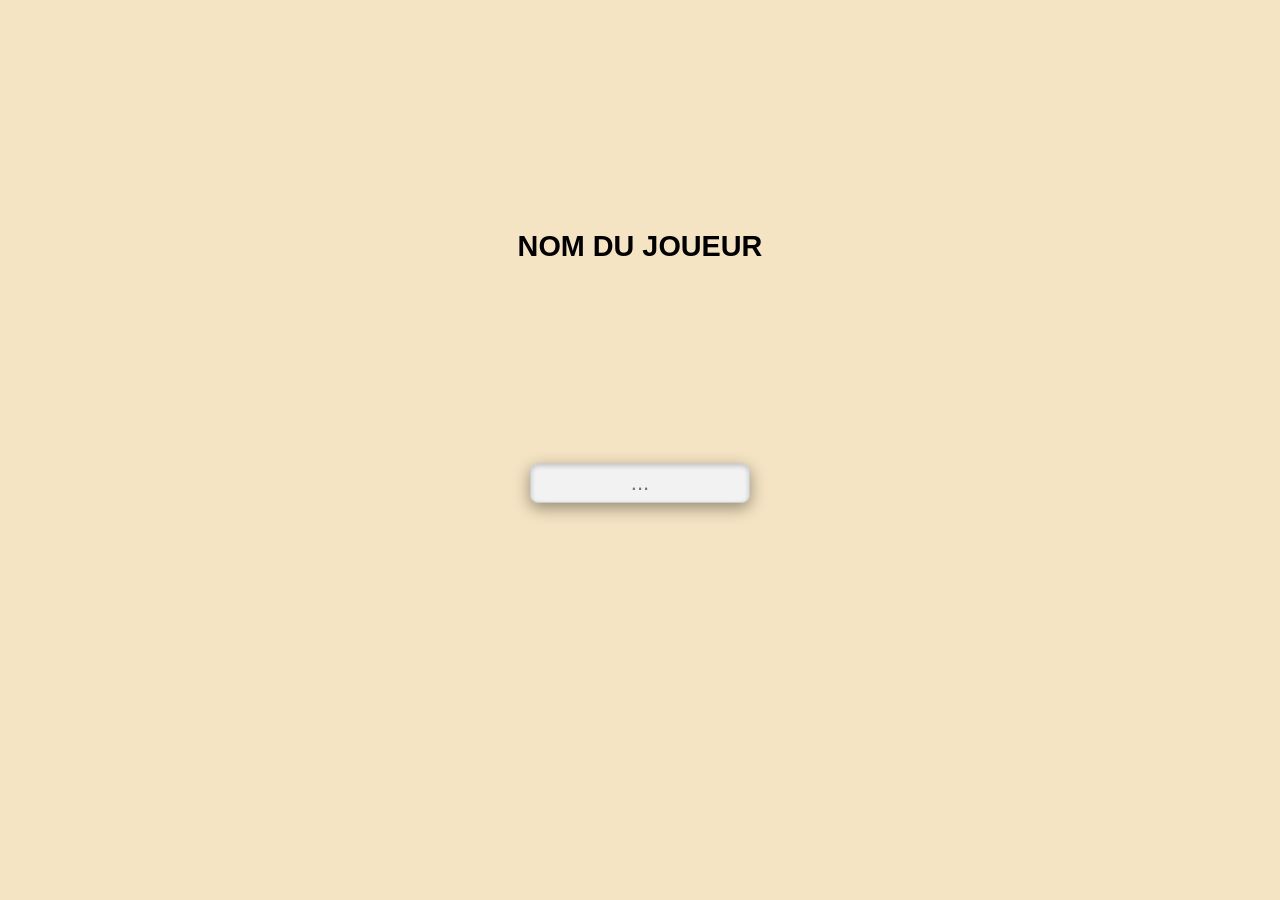
==== fruit-eater/controller/index.html @ e99cc867 "feat: Introduce team selection UI and add numerous game assets for characters and results." ====
<!DOCTYPE html>
<html lang="fr">

<head>
  <meta charset="UTF-8" />
  <meta name="viewport" content="width=device-width, initial-scale=1.0, user-scalable=no, viewport-fit=cover" />
  <title>Pirate Controller</title>
  <link rel="stylesheet" href="style.css?v=3" />
</head>

<body>

  <div id="screen-join" class="screen">

    <div class="sc-logo"></div>

    <h2 class="sc-label">NOM DU JOUEUR</h2>

    <div class="sc-input-group">
      <div class="sc-helm-deco"></div>
      <div class="sc-input-banner">
        <input type="text" id="pseudo" placeholder="..." maxlength="12" autocomplete="off" />
      </div>
    </div>

    <div id="btn-join" class="sc-btn-banner"></div>
  </div>

  <!-- ÉCRAN DE SÉLECTION DE PERSONNAGE -->
  <div id="screen-select" class="screen hidden">
    <div class="select-bg">
      <div class="select-header">
        <div class="select-team-badge" id="select-team-badge">TEAM PIRATE</div>
        <h2 class="select-title">CHOISIS TON PERSONNAGE</h2>
      </div>
      <div class="select-grid" id="select-grid">
        <!-- Les personnages seront ajoutés dynamiquement par JS -->
      </div>
      <div class="select-footer">
        <p class="select-hint">Touche un personnage pour le sélectionner</p>
      </div>
    </div>
  </div>

  <div id="screen-controller" class="screen hidden">

    <div id="gouvernail-deco"></div>

    <div class="hud-top">
      <div class="banniere-side hud-deaths-banni">
        <span class="hud-value" id="ctrl-opponent-deaths-score">0</span>
        <span class="hud-icon">💀</span>
      </div>

      <div class="banniere-center hud-player-info">
        <span class="hud-label" id="player-pseudo">-</span>
        <span class="hud-value badge" id="player-team">-</span>
      </div>

      <div class="banniere-side hud-timer">
        <span class="hud-icon sablier-deco">⌛</span>
        <span class="hud-value" id="ctrl-timer">10:00</span>
      </div>
    </div>

    <div class="joystick-zone">
      <div id="joystick-base">
        <div id="joystick-knob"></div>
      </div>
    </div>

    <div class="buttons-zone">
      <div id="btn-dash-container">
        <button id="btn-dash"></button>
        <span id="btn-dash-cooldown-text" class="hidden">10</span>
      </div>

      <div id="btn-taper-base" class="button-taper-base">
        <button id="btn-taper"></button>
      </div>
    </div>

    <div id="abordage-notif" class="hidden">⚔️ ABORDAGE !</div>
    <div id="screen-inactive" class="hidden">
      <div id="inactive-label">INACTIF</div>
      <div id="inactive-countdown">15</div>
    </div>

  </div>

  <script src="script.js?v=3"></script>
</body>

</html>
---- fruit-eater/controller/style.css ----
/* =============================================================================
   PIRATE CONTROLLER — style.css (Sea Clash Edition - Correction Portrait)
   ============================================================================= */

@import url('https://fonts.googleapis.com/css2?family=Cinzel+Decorative:wght@400;700;900&family=Pirata+One&display=swap');

:root {
  --color-rouge: #ff3c3c;
  --color-rouge-deaths: #8b0000;
  --color-parchemin: #f5e4c3;
  /* Fond beige mock-up image_13.png */
  --font-pirate: 'Pirata One', cursive;
  --font-pirate-num: 'Cinzel Decorative', cursive;
}

* {
  box-sizing: border-box;
  -webkit-touch-callout: none;
  -webkit-user-select: none;
  user-select: none;
  touch-action: none;
}

html,
body {
  width: 100%;
  height: 100%;
  margin: 0;
  padding: 0;
  overflow: hidden;
  font-family: var(--font-pirate-num);
  font-size: 16px;
  background-color: var(--color-parchemin);
}

.hidden {
  display: none !important;
}

.screen {
  position: absolute;
  top: 0;
  left: 0;
  width: 100%;
  height: 100%;
}

/* =============================================================================
   ÉCRAN 1 : CONNEXION (Sea Clash Portrait - image_13.png)
   ============================================================================= */
#screen-join {
  display: flex;
  flex-direction: column;
  align-items: center;
  justify-content: flex-start;
  padding-top: 30px;
  background-color: var(--color-parchemin);
}

/* Logo (content_file_10.png) */
.sc-logo {
  width: 350px;
  height: 180px;
  background-image: url('assets/logo-manette.png');
  background-size: contain;
  background-repeat: no-repeat;
  background-position: center;
  margin-bottom: 20px;
  filter: drop-shadow(0 4px 10px rgba(0, 0, 0, 0.5));
}

/* Titre "NOM DU JOUEUR" */
.sc-label {
  font-family: Arial, sans-serif;
  color: #000;
  font-size: 1.8rem;
  font-weight: 900;
  margin: 0 0 10px 0;
  z-index: 10;
  /* Devant le gouvernail */
}

/* Groupe Input : Gouvernail + Parchemin */
.sc-input-group {
  position: relative;
  width: 100%;
  /* Occupe toute la largeur pour centrer librement */
  max-width: 400px;
  height: 250px;
  /* Plus grand espace pour le gouvernail imposant */
  display: flex;
  justify-content: center;
  align-items: flex-end;
  /* Parchemin en bas de la zone */
  margin-bottom: 50px;
}

/* --- CORRECTION GOUVERNAIL PORTRAIT (image_13.png & content_file_11.jpg) --- */
.sc-helm-deco {
  position: absolute;
  /* On le remonte énormément pour forcer le croppage en haut */
  top: -100px;
  left: 50%;
  transform: translateX(-50%);
  /* On le rend très grand pour qu'il soit imposant */
  width: 350px;
  height: 350px;
  background-image: url('assets/gouvernail-manette.png');
  background-size: contain;
  background-repeat: no-repeat;
  background-position: center;
  z-index: 1;
  /* Derrière le parchemin */
  opacity: 0.8;
  /* Légèrement transparent mock-up image_13.png */
  mix-blend-mode: multiply;
  /* Enlève le fond blanc du JPG */
}

/* Parchemin de saisie (content_file_12.png) */
.sc-input-banner {
  position: relative;
  width: 300px;
  height: 80px;
  background-image: url('assets/banniere-manette.png');
  background-size: 100% 100%;
  background-repeat: no-repeat;
  display: flex;
  justify-content: center;
  align-items: center;
  z-index: 5;
  /* Devant le gouvernail */
  filter: drop-shadow(0px 5px 8px rgba(0, 0, 0, 0.4));
}

.sc-input-banner input {
  width: 220px;
  height: 40px;
  background-color: #f2f2f2;
  border: 1px solid #ccc;
  border-radius: 8px;
  padding: 0 10px;
  font-size: 1.4rem;
  font-family: Arial, sans-serif;
  color: #333;
  text-align: center;
  box-shadow: inset 0 2px 5px rgba(0, 0, 0, 0.2);
}

.sc-input-banner input:focus {
  outline: none;
  background-color: #fff;
}

/* Bouton de Connexion image (content_file_9.png) */
.sc-btn-banner {
  width: 320px;
  height: 100px;
  background-image: url('assets/connexion-manette.png');
  background-size: contain;
  background-repeat: no-repeat;
  background-position: center;
  border: none;
  background-color: transparent;
  cursor: pointer;
  filter: drop-shadow(0 6px 10px rgba(0, 0, 0, 0.5));
  transition: transform 0.1s, opacity 0.3s;
  z-index: 10;
}

.sc-btn-banner:active {
  transform: scale(0.95);
}

/* CORRECTION : Style pour griser le bouton pendant le chargement */
.sc-btn-banner.loading {
  opacity: 0.5;
  pointer-events: none;
  /* Désactive les clics */
}

/* =============================================================================
   ÉCRAN 2 : LA MANETTE PIRATE (Reste inchangé)
   ============================================================================= */
#screen-controller {
  background-image: url('assets/fond-manette.png');
  background-size: cover;
  background-position: top center;
  background-repeat: no-repeat;
  width: 100%;
  height: 100%;
}

#gouvernail-deco {
  position: absolute;
  top: -60px;
  left: 50%;
  transform: translateX(-50%);
  width: 250px;
  height: 250px;
  background-image: url('assets/gouvernail-manette.png');
  background-size: contain;
  background-repeat: no-repeat;
  background-position: center;
  z-index: 1;
  mix-blend-mode: screen;
}

.hud-top {
  position: absolute;
  top: 10px;
  left: 0;
  width: 100%;
  display: flex;
  justify-content: space-between;
  padding: 0 15px;
  z-index: 5;
  pointer-events: none;
}

.banniere-side {
  width: 150px;
  height: 60px;
  background-image: url('assets/banniere-manette.png');
  background-size: 100% 100%;
  display: flex;
  align-items: center;
  justify-content: center;
  font-weight: 900;
  font-size: 1.5rem;
  gap: 10px;
  filter: drop-shadow(0px 4px 5px rgba(0, 0, 0, 0.4));
}

.hud-deaths-banni {
  color: var(--color-rouge-deaths);
}

.hud-timer {
  color: #d84800;
}

.banniere-center {
  width: 280px;
  height: 80px;
  background-image: url('assets/banniere-manette.png');
  background-size: 100% 100%;
  display: flex;
  flex-direction: column;
  align-items: center;
  justify-content: center;
  margin-top: 15px;
  filter: drop-shadow(0px 4px 5px rgba(0, 0, 0, 0.5));
}

#player-pseudo {
  font-size: 1.4rem;
  font-weight: 900;
  color: #000;
  margin-top: -5px;
  font-family: Arial, sans-serif;
}

#player-team {
  font-size: 1.2rem;
  font-weight: 900;
  font-family: Arial, sans-serif;
}

#player-team.monstre {
  color: #0055ff;
}

#player-team.pirate {
  color: #cc0000;
}

.joystick-zone {
  position: absolute;
  bottom: 20px;
  left: 40px;
  width: 220px;
  height: 220px;
  z-index: 10;
}

#joystick-base {
  width: 100%;
  height: 100%;
  background-color: rgba(100, 150, 255, 0.2);
  border: 4px solid rgba(100, 150, 255, 0.4);
  border-radius: 50%;
  display: flex;
  justify-content: center;
  align-items: center;
}

#joystick-knob {
  width: 100px;
  height: 100px;
  background-image: url('assets/joystick-manette.png');
  background-size: contain;
  background-repeat: no-repeat;
  background-position: center;
  border-radius: 50%;
  transition: transform 0.05s linear;
}

.buttons-zone {
  position: absolute;
  bottom: 20px;
  right: 40px;
  width: 300px;
  height: 220px;
  z-index: 10;
}

#btn-dash-container {
  position: absolute;
  bottom: 10px;
  left: 0;
  width: 90px;
  height: 90px;
  display: flex;
  justify-content: center;
  align-items: center;
  z-index: 20;
}

#btn-dash {
  width: 100%;
  height: 100%;
  background-color: transparent;
  background-image: url('assets/dash-manette.png');
  background-size: contain;
  background-repeat: no-repeat;
  background-position: center;
  border: none;
  cursor: pointer;
  filter: drop-shadow(0px 5px 5px rgba(0, 0, 0, 0.3));
  transition: filter 0.3s;
}

#btn-dash:disabled {
  filter: grayscale(100%) brightness(50%);
}

#btn-dash-cooldown-text {
  position: absolute;
  font-size: 4rem;
  font-weight: 900;
  color: white;
  text-shadow: 0 0 10px black;
  pointer-events: none;
  z-index: 21;
}

.button-taper-base {
  position: absolute;
  bottom: 20px;
  right: 0;
  width: 180px;
  height: 180px;
  background-color: rgba(255, 100, 100, 0.2);
  border: 4px solid rgba(255, 100, 100, 0.4);
  border-radius: 50%;
  display: flex;
  justify-content: center;
  align-items: center;
  filter: drop-shadow(0 8px 15px rgba(0, 0, 0, 0.5));
  z-index: 15;
}

#btn-taper {
  width: 140px;
  height: 140px;
  background-color: transparent;
  background-image: url('assets/smash-manette.png');
  background-size: contain;
  background-repeat: no-repeat;
  background-position: center;
  border: none;
  border-radius: 50%;
  cursor: pointer;
}

#abordage-notif {
  position: absolute;
  top: 150px;
  left: 50%;
  transform: translateX(-50%);
  font-family: var(--font-pirate-num);
  background: var(--color-rouge);
  color: white;
  padding: 10px 30px;
  border-radius: 10px;
  font-size: 2.2rem;
  box-shadow: 0 4px 15px rgba(0, 0, 0, 0.8);
  border: 4px solid white;
  z-index: 100;
}

#screen-inactive {
  position: absolute;
  top: 0;
  left: 0;
  width: 100%;
  height: 100%;
  background-color: rgba(233, 69, 96, 0.6);
  color: white;
  display: flex;
  flex-direction: column;
  justify-content: center;
  align-items: center;
  z-index: 200;
  pointer-events: all;
}

#inactive-label {
  font-family: var(--font-pirate);
  font-size: 4.5rem;
  text-shadow: 0 4px 10px rgba(0, 0, 0, 0.8);
  margin-bottom: 20px;
}

#inactive-countdown {
  font-family: var(--font-pirate-num);
  font-size: 12rem;
  font-weight: 900;
  color: #ffcccc;
  text-shadow: 0 0 30px rgba(255, 0, 0, 1), 0 0 5px #000;
}

/* =============================================================================
   ÉCRAN 1.5 : SÉLECTION DE PERSONNAGE
   ============================================================================= */

#screen-select {
  z-index: 50;
}

.select-bg {
  width: 100%;
  height: 100%;
  background: linear-gradient(145deg, #1a0a2e 0%, #2d1b4e 30%, #1a0a2e 70%, #0d0620 100%);
  display: flex;
  flex-direction: column;
  align-items: center;
  padding: 20px 15px;
  overflow-y: auto;
  -webkit-overflow-scrolling: touch;
}

.select-header {
  text-align: center;
  margin-bottom: 15px;
  flex-shrink: 0;
}

.select-team-badge {
  display: inline-block;
  padding: 8px 30px;
  border-radius: 30px;
  font-family: Arial, sans-serif;
  font-size: 1.4rem;
  font-weight: 900;
  letter-spacing: 3px;
  text-transform: uppercase;
  margin-bottom: 10px;
  border: 3px solid rgba(255, 255, 255, 0.3);
  text-shadow: 0 2px 4px rgba(0, 0, 0, 0.5);
}

.select-team-badge.pirate {
  background: linear-gradient(135deg, #cc0000, #8b0000);
  color: #fff;
  box-shadow: 0 4px 20px rgba(204, 0, 0, 0.5);
}

.select-team-badge.monstre {
  background: linear-gradient(135deg, #0055ff, #003399);
  color: #fff;
  box-shadow: 0 4px 20px rgba(0, 85, 255, 0.5);
}

.select-title {
  font-family: Arial, sans-serif;
  color: #f5e4c3;
  font-size: 1.3rem;
  font-weight: 900;
  margin: 0;
  text-shadow: 0 2px 8px rgba(0, 0, 0, 0.6);
  letter-spacing: 1px;
}

.select-grid {
  display: grid;
  grid-template-columns: repeat(3, 1fr);
  gap: 12px;
  width: 100%;
  max-width: 360px;
  flex: 1;
  align-content: start;
  padding: 5px;
}

.skin-card {
  position: relative;
  background: linear-gradient(145deg, rgba(245, 228, 195, 0.15), rgba(245, 228, 195, 0.05));
  border: 3px solid rgba(245, 228, 195, 0.25);
  border-radius: 16px;
  padding: 8px;
  display: flex;
  flex-direction: column;
  align-items: center;
  justify-content: center;
  cursor: pointer;
  transition: all 0.2s ease;
  aspect-ratio: 3 / 4;
  overflow: hidden;
}

.skin-card::before {
  content: '';
  position: absolute;
  top: 0;
  left: 0;
  right: 0;
  bottom: 0;
  border-radius: 13px;
  background: radial-gradient(circle at 30% 20%, rgba(255, 255, 255, 0.1), transparent 60%);
  pointer-events: none;
}

.skin-card:active:not(.taken) {
  transform: scale(0.92);
}

.skin-card.selected {
  border-color: #ffd700;
  background: linear-gradient(145deg, rgba(255, 215, 0, 0.3), rgba(255, 165, 0, 0.15));
  box-shadow: 0 0 25px rgba(255, 215, 0, 0.5), inset 0 0 15px rgba(255, 215, 0, 0.1);
  animation: skin-selected-glow 1.5s ease-in-out infinite alternate;
}

@keyframes skin-selected-glow {
  from {
    box-shadow: 0 0 20px rgba(255, 215, 0, 0.4), inset 0 0 10px rgba(255, 215, 0, 0.1);
  }

  to {
    box-shadow: 0 0 35px rgba(255, 215, 0, 0.7), inset 0 0 20px rgba(255, 215, 0, 0.15);
  }
}

.skin-card.taken {
  opacity: 0.35;
  filter: grayscale(100%);
  pointer-events: none;
  border-color: rgba(100, 100, 100, 0.3);
}

.skin-card.taken::after {
  content: '🔒';
  position: absolute;
  top: 50%;
  left: 50%;
  transform: translate(-50%, -50%);
  font-size: 2rem;
  z-index: 5;
}

.skin-card-img {
  width: 70px;
  height: 90px;
  object-fit: contain;
  pointer-events: none;
  filter: drop-shadow(0 3px 6px rgba(0, 0, 0, 0.5));
}

.skin-card-name {
  font-family: Arial, sans-serif;
  font-size: 0.7rem;
  font-weight: 700;
  color: rgba(245, 228, 195, 0.8);
  margin-top: 4px;
  text-transform: uppercase;
  letter-spacing: 1px;
}

.select-footer {
  flex-shrink: 0;
  margin-top: 10px;
  text-align: center;
}

.select-hint {
  font-family: Arial, sans-serif;
  font-size: 0.85rem;
  color: rgba(245, 228, 195, 0.5);
  margin: 0;
  font-style: italic;
}

/* Animation d'entrée des cartes */
@keyframes skin-card-appear {
  from {
    opacity: 0;
    transform: translateY(20px) scale(0.8);
  }

  to {
    opacity: 1;
    transform: translateY(0) scale(1);
  }
}

.skin-card {
  animation: skin-card-appear 0.4s ease-out backwards;
}
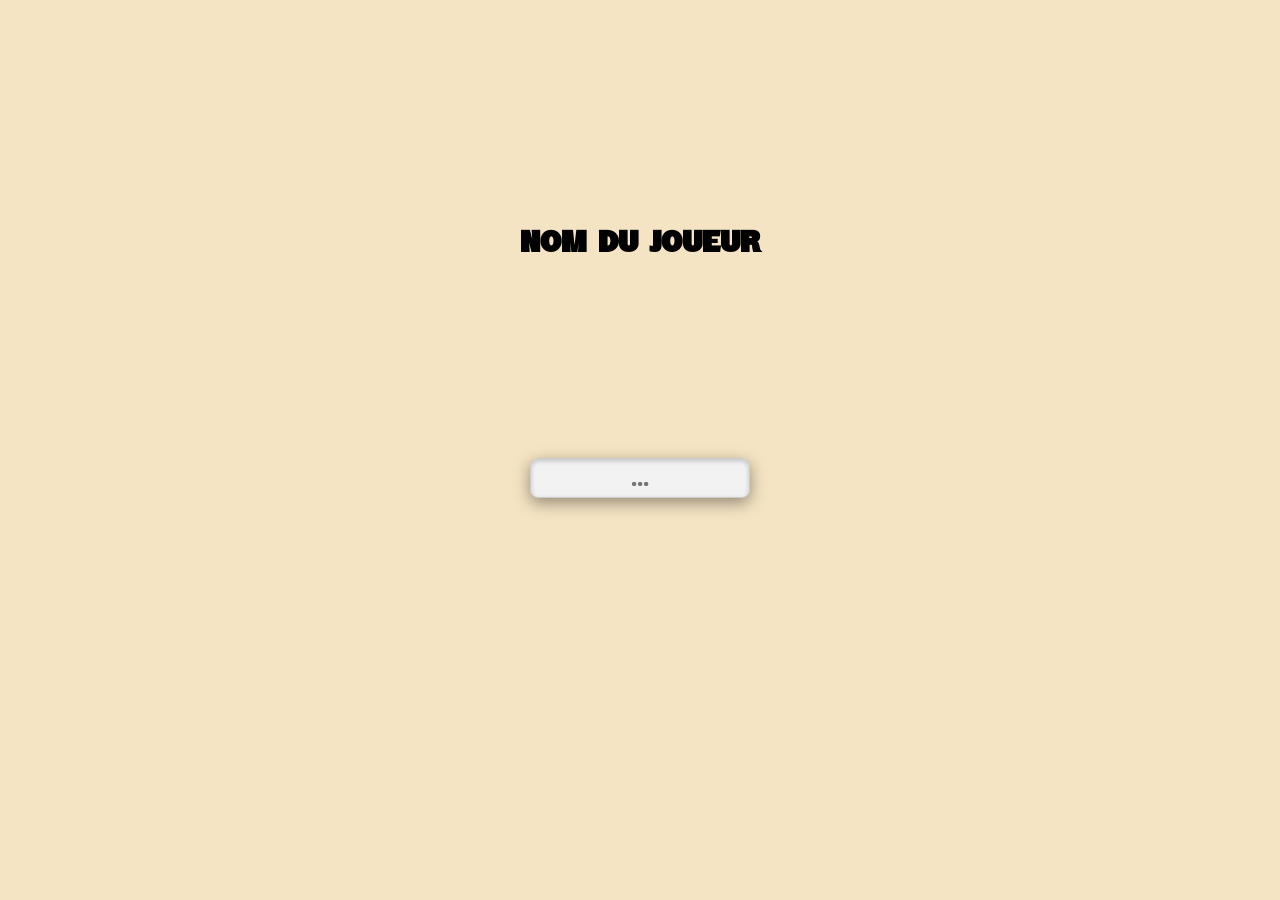
==== commit c3ca7528: "feat: introduce game audio with background music and sound effects, and refine player KO/invincibili" ====
--- a/fruit-eater/controller/index.html
+++ b/fruit-eater/controller/index.html
@@ -80,7 +80,6 @@
       </div>
     </div>
 
-    <div id="abordage-notif" class="hidden">⚔️ ABORDAGE !</div>
     <div id="screen-inactive" class="hidden">
       <div id="inactive-label">INACTIF</div>
       <div id="inactive-countdown">15</div>
@@ -88,7 +87,7 @@
 
   </div>
 
-  <script src="script.js?v=3"></script>
+  <script src="script.js?v=6"></script>
 </body>
 
 </html>
--- a/fruit-eater/controller/style.css
+++ b/fruit-eater/controller/style.css
@@ -2,15 +2,20 @@
    PIRATE CONTROLLER — style.css (Sea Clash Edition - Correction Portrait)
    ============================================================================= */
 
-@import url('https://fonts.googleapis.com/css2?family=Cinzel+Decorative:wght@400;700;900&family=Pirata+One&display=swap');
+@font-face {
+  font-family: 'Riking';
+  src: url('fonts/Riking.ttf') format('truetype');
+  font-weight: normal;
+  font-style: normal;
+}
 
 :root {
   --color-rouge: #ff3c3c;
   --color-rouge-deaths: #8b0000;
   --color-parchemin: #f5e4c3;
   /* Fond beige mock-up image_13.png */
-  --font-pirate: 'Pirata One', cursive;
-  --font-pirate-num: 'Cinzel Decorative', cursive;
+  --font-pirate: 'Riking', sans-serif;
+  --font-pirate-num: 'Riking', sans-serif;
 }
 
 * {
@@ -71,7 +76,7 @@
 
 /* Titre "NOM DU JOUEUR" */
 .sc-label {
-  font-family: Arial, sans-serif;
+  font-family: 'Riking', sans-serif;
   color: #000;
   font-size: 1.8rem;
   font-weight: 900;
@@ -141,7 +146,7 @@
   border-radius: 8px;
   padding: 0 10px;
   font-size: 1.4rem;
-  font-family: Arial, sans-serif;
+  font-family: 'Riking', sans-serif;
   color: #333;
   text-align: center;
   box-shadow: inset 0 2px 5px rgba(0, 0, 0, 0.2);
@@ -258,13 +263,13 @@
   font-weight: 900;
   color: #000;
   margin-top: -5px;
-  font-family: Arial, sans-serif;
+  font-family: 'Riking', sans-serif;
 }
 
 #player-team {
   font-size: 1.2rem;
   font-weight: 900;
-  font-family: Arial, sans-serif;
+  font-family: 'Riking', sans-serif;
 }
 
 #player-team.monstre {
@@ -461,7 +466,7 @@
   display: inline-block;
   padding: 8px 30px;
   border-radius: 30px;
-  font-family: Arial, sans-serif;
+  font-family: 'Riking', sans-serif;
   font-size: 1.4rem;
   font-weight: 900;
   letter-spacing: 3px;
@@ -484,7 +489,7 @@
 }
 
 .select-title {
-  font-family: Arial, sans-serif;
+  font-family: 'Riking', sans-serif;
   color: #f5e4c3;
   font-size: 1.3rem;
   font-weight: 900;
@@ -579,7 +584,7 @@
 }
 
 .skin-card-name {
-  font-family: Arial, sans-serif;
+  font-family: 'Riking', sans-serif;
   font-size: 0.7rem;
   font-weight: 700;
   color: rgba(245, 228, 195, 0.8);
@@ -595,7 +600,7 @@
 }
 
 .select-hint {
-  font-family: Arial, sans-serif;
+  font-family: 'Riking', sans-serif;
   font-size: 0.85rem;
   color: rgba(245, 228, 195, 0.5);
   margin: 0;
